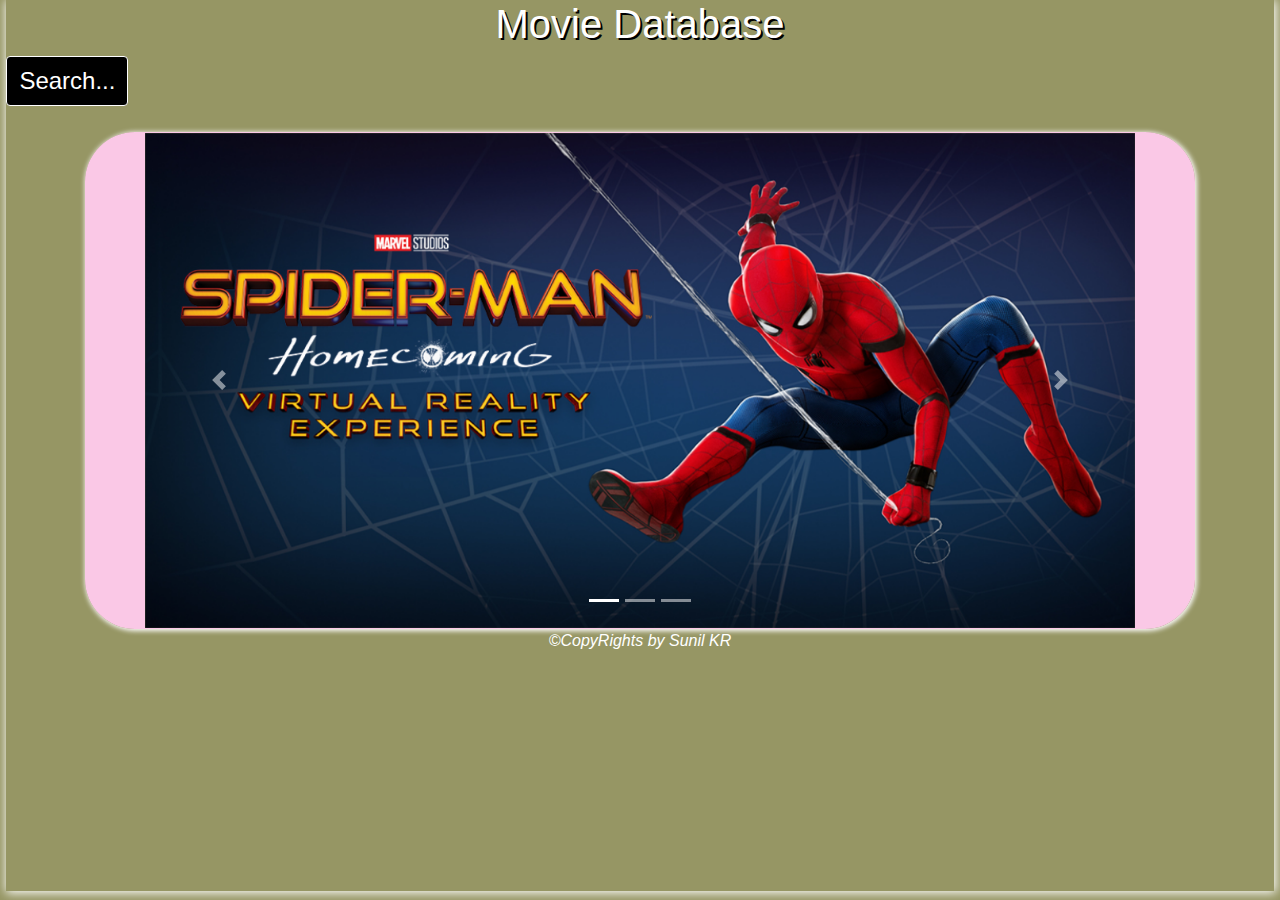
==== MovieDB/index.html @ a2388d0a "add it" ====
<!DOCTYPE html>
<html>
<head>
	<title>movieDB</title>
	<meta charset="utf-8">
	<meta name="viewport" content="width=device-width,initial-scale=1.0,user-scalable=no">
	<link rel="stylesheet" href="https://maxcdn.bootstrapcdn.com/bootstrap/4.0.0/css/bootstrap.min.css">

	<link rel="stylesheet" href="index.css">

</head>
<body>
	<h1>Movie Database</h1>
	<button class="btn"><a href="index1.html" title="Click here for Movie information">Search...</a></button>
   <div class="container">
   	<div class="row">
   		<div class="col-12 col-sm-12 col-md-12 col-lg-12 col-xl-12">
   			<div class="slide">
<div id="carouselExampleIndicators" class="carousel slide" data-ride="carousel">
  <ol class="carousel-indicators">
    <li data-target="#carouselExampleIndicators" data-slide-to="0" class="active"></li>
    <li data-target="#carouselExampleIndicators" data-slide-to="1"></li>
    <li data-target="#carouselExampleIndicators" data-slide-to="2"></li>
  </ol>
  <div class="carousel-inner">
    <div class="carousel-item active">
      <img class="d-block w-100" src="spider.jpg" alt="First slide" style="width: 80vw;height: 55vh;">
    </div>
    <div class="carousel-item">
      <img class="d-block w-100" src="game.jpg" alt="Second slide" style="width: 80vw;height: 55vh">
    </div>
    <div class="carousel-item">
      <img class="d-block w-100" src="avengers.jpg" alt="Third slide" style="width: 80vw;height: 55vh;">
    </div>
  </div>
  <a class="carousel-control-prev" href="#carouselExampleIndicators" role="button" data-slide="prev">
    <span class="carousel-control-prev-icon" aria-hidden="true"></span>
    <span class="sr-only">Previous</span>
  </a>
  <a class="carousel-control-next" href="#carouselExampleIndicators" role="button" data-slide="next">
    <span class="carousel-control-next-icon" aria-hidden="true"></span>
    <span class="sr-only">Next</span>
  </a>
</div>

</div>
<div class="footer"><i>&copy;CopyRights by Sunil KR</i></div>


<!-- External Scripts -->

<script src="https://code.jquery.com/jquery-3.2.1.min.js"></script>

<script src="https://cdnjs.cloudflare.com/ajax/libs/popper.js/1.12.9/umd/popper.min.js"></script>

<script src="https://maxcdn.bootstrapcdn.com/bootstrap/4.0.0/js/bootstrap.min.js"></script>

<script type="text/javascript" src="index.js"></script>
</body>
</html>
---- MovieDB/index.css ----
:root{
	font-size: 16px;
}
body{
	margin-left:0.5vw;
	margin-right: 0.5vw;
	padding: 0vw;
	background-color: rgb(150 150 100);
	height: 99vh;
	width: 99vw;
	box-shadow: 1px 1px 10px 1px white;
}
h1{
	text-align: center;
	color:white;
	font-size:2.5rem;
	text-shadow: 2px 2px black;
	font-weight: 300;
	margin-top: 0vw;

}
.footer{
	display: flex;
	justify-content: center;
	color: white;
}
.btn{
	display: flex;
	justify-content: flex-end;
	background-color: black;
	 border:1px solid white;
}
.btn a{
	text-decoration: none;
	color:white;
	font-size:1.5rem;
     font-weight: 300;

}
 .btn:hover{
	transform: scale(0.9);
}
.container{
	margin-top:2vw;
}
#carouselExampleIndicators{
	margin-top:0vw;
       border-style:solid;
        border-width: 0.5px 60px 0.5px 60px;
        border-color:rgb(250 200 230);
        border-radius:50px ;
        box-shadow: 1px 1px 5px 1px white;
  
}



@media screen and (max-width: 400px){
   
    .container{
    	display: flex;
    }
    h1{
    	display: flex;
    	font-size: 1.5rem;
    	text-align: center;
    }
    .footer{
	display: flex;
	justify-content: center;
	color: white;
	font-size: 0.6rem;
}

         .btn a{
         	display: flex;
         	font-size: 0.8rem;
         }
         #carouselExampleIndicators{
         	display: flex;
         	margin-top: 10vw;
         	height: 35vh;
         	border-width: 0.5px 30px 0.5px 30px;
        border-color:rgb(250 200 230);
        border-radius:25px ;
        box-shadow: 1px 1px 4px 1px white;
         }
}

@media screen and (min-width: 401px) and (max-width: 650px){

	  #carouselExampleIndicators{
         	display: flex;
         	margin-top: 10vw;
         	height: 40vh;
         	border-width: 0.5px 30px 0.5px 30px;
        border-color:rgb(250 200 230);
        border-radius:30px ;
        box-shadow: 1px 1px 4px 1px white;
         }
}
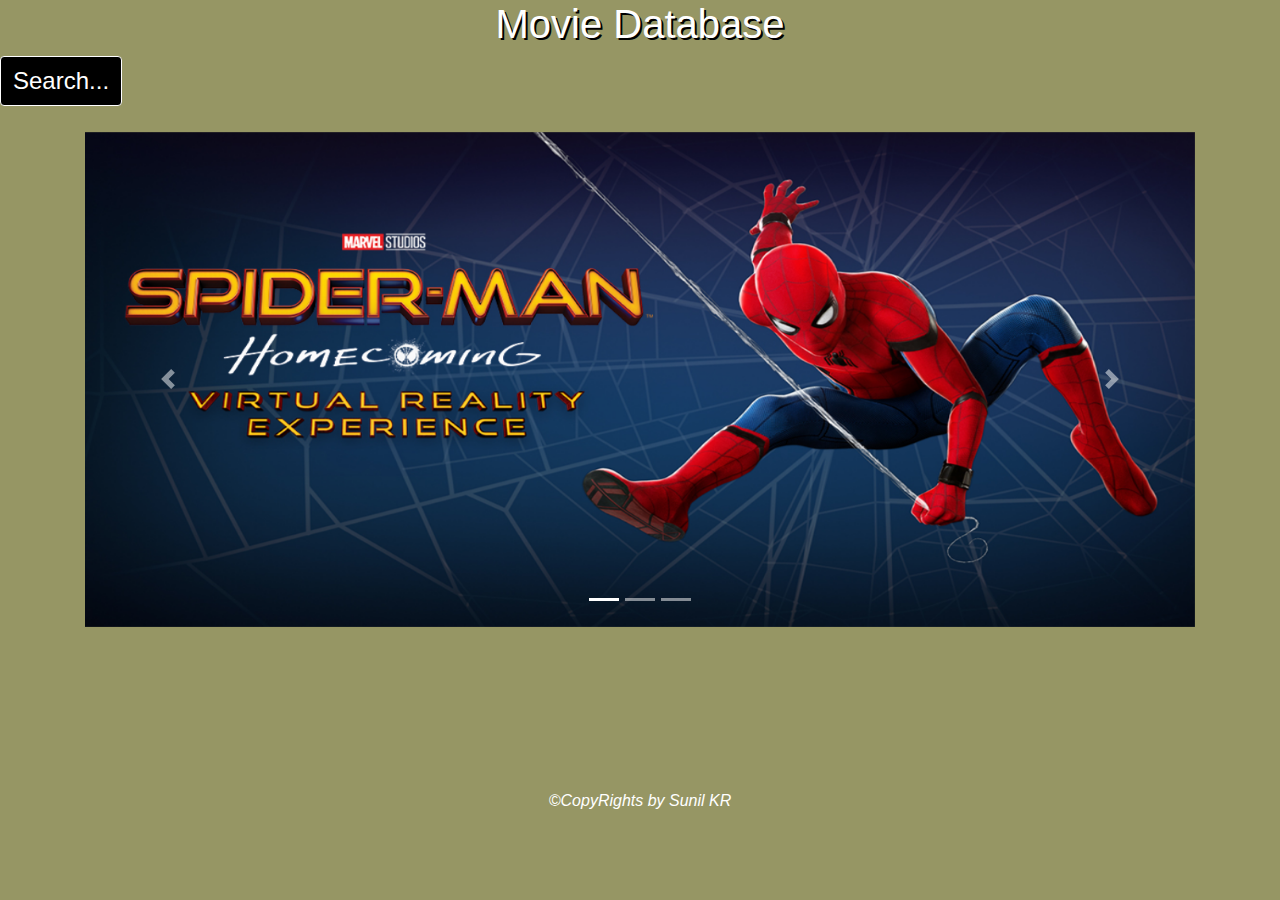
==== commit 21e06b5f: "second" ====
--- a/MovieDB/index.html
+++ b/MovieDB/index.html
@@ -24,13 +24,13 @@
   </ol>
   <div class="carousel-inner">
     <div class="carousel-item active">
-      <img class="d-block w-100" src="spider.jpg" alt="First slide" style="width: 80vw;height: 55vh;">
+      <img class="d-block w-100" src="spider.jpg" alt="First slide" style="width: 100vw;height: 55vh;">
     </div>
     <div class="carousel-item">
-      <img class="d-block w-100" src="game.jpg" alt="Second slide" style="width: 80vw;height: 55vh">
+      <img class="d-block w-100" src="game.jpg" alt="Second slide" style="width: 100vw;height: 55vh">
     </div>
     <div class="carousel-item">
-      <img class="d-block w-100" src="avengers.jpg" alt="Third slide" style="width: 80vw;height: 55vh;">
+      <img class="d-block w-100" src="avengers.jpg" alt="Third slide" style="width: 100vw;height: 55vh;">
     </div>
   </div>
   <a class="carousel-control-prev" href="#carouselExampleIndicators" role="button" data-slide="prev">
--- a/MovieDB/index.css
+++ b/MovieDB/index.css
@@ -2,14 +2,10 @@
 	font-size: 16px;
 }
 body{
-	margin-left:0.5vw;
-	margin-right: 0.5vw;
+	
 	padding: 0vw;
 	background-color: rgb(150 150 100);
-	height: 99vh;
-	width: 99vw;
-	box-shadow: 1px 1px 10px 1px white;
-}
+	}
 h1{
 	text-align: center;
 	color:white;
@@ -23,6 +19,8 @@
 	display: flex;
 	justify-content: center;
 	color: white;
+    margin-top: 18vh;
+    
 }
 .btn{
 	display: flex;
@@ -43,7 +41,7 @@
 .container{
 	margin-top:2vw;
 }
-#carouselExampleIndicators{
+/*#carouselExampleIndicators{
 	margin-top:0vw;
        border-style:solid;
         border-width: 0.5px 60px 0.5px 60px;
@@ -52,7 +50,7 @@
         box-shadow: 1px 1px 5px 1px white;
   
 }
-
+*/
 
 
 @media screen and (max-width: 400px){
@@ -69,27 +67,21 @@
 	display: flex;
 	justify-content: center;
 	color: white;
-	font-size: 0.6rem;
+	font-size: 0.7rem;
+    margin-top:50vw;
+
 }
 
          .btn a{
          	display: flex;
          	font-size: 0.8rem;
          }
-         #carouselExampleIndicators{
-         	display: flex;
-         	margin-top: 10vw;
-         	height: 35vh;
-         	border-width: 0.5px 30px 0.5px 30px;
-        border-color:rgb(250 200 230);
-        border-radius:25px ;
-        box-shadow: 1px 1px 4px 1px white;
-         }
+         
 }
 
 @media screen and (min-width: 401px) and (max-width: 650px){
 
-	  #carouselExampleIndicators{
+	  /*#carouselExampleIndicators{
          	display: flex;
          	margin-top: 10vw;
          	height: 40vh;
@@ -98,4 +90,4 @@
         border-radius:30px ;
         box-shadow: 1px 1px 4px 1px white;
          }
-}+}*/